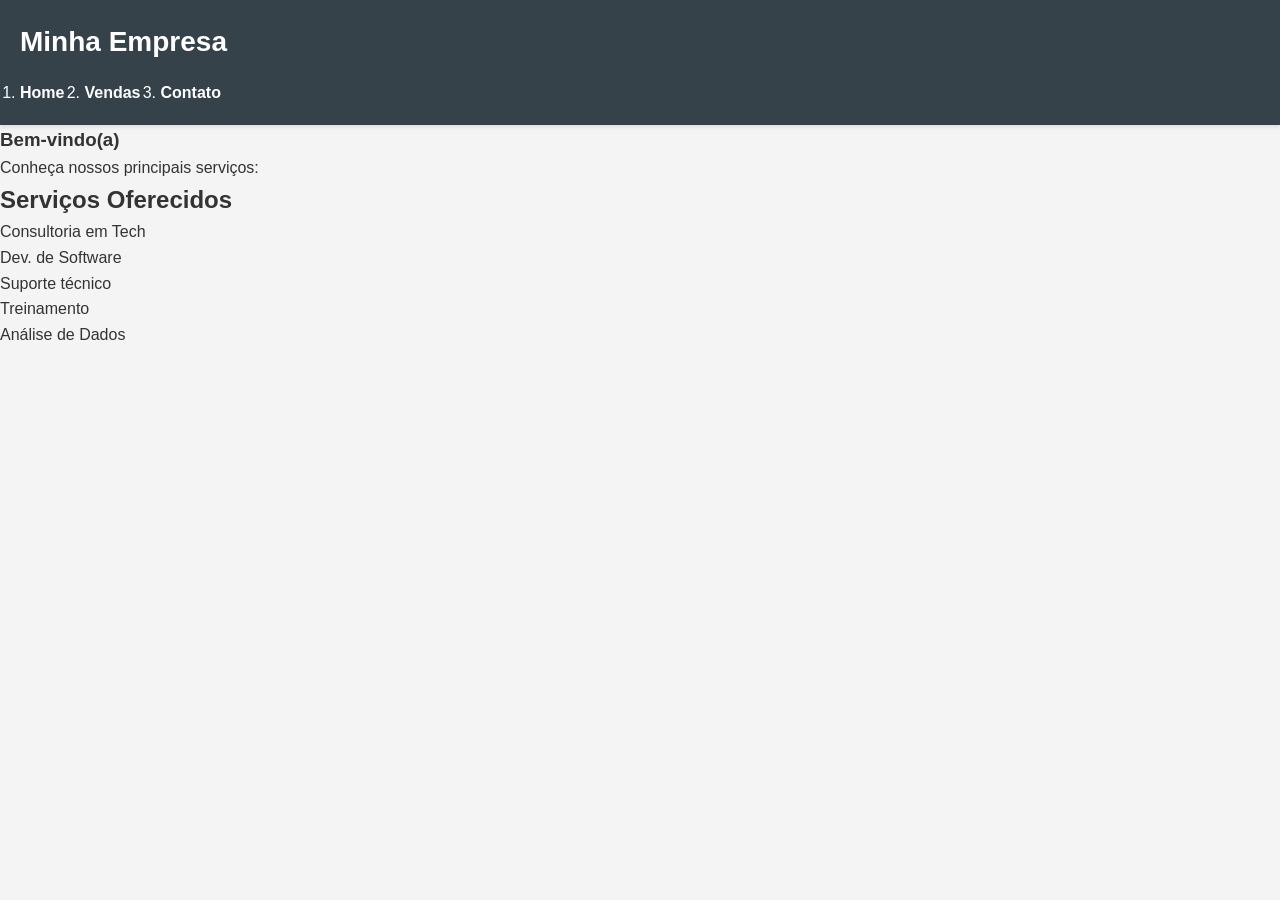
==== ex02/index.html @ b24a49fa "aula02_ex02" ====
<!DOCTYPE html>
<html lang="en">
<head>
    <meta charset="UTF-8">
    <meta name="viewport" content="width=device-width, initial-scale=1.0">
    <link rel="stylesheet" href="style.css">
    <title>Html semântico</title>    
</head>

<body>
    <header>
        <h1>Minha Empresa</h1>
    <nav>
        <ul>
            <li> <a href="/ex02/index.html"> Home</a></li>
            <li> <a href="/ex02/vendas.html"> Vendas</a></li>
            <li> <a href="/ex02/contato.html"> Contato</a></li>
        </ul>
    </nav>
   </header> 
   <main>
        <article>
            <section>
                <h1>Bem-vindo(a)</h1>
                <p>Conheça nossos principais serviços: </p>

                <h2>Serviços Oferecidos</h2>
                <ul>
                    <li>Consultoria em Tech</li>
                    <li>Dev. de Software</li>
                    <li>Suporte técnico</li>
                    <li>Treinamento</li>
                    <li>Análise de Dados</li>
                </ul>
            </section>
        </article>       
   </main>
</body>

</html>
---- ex02/style.css ----
* {
    margin: 0;
    padding: 0;
    box-sizing: border-box;
}

body {
    font-family: Arial, sans-serif;
    line-height: 1.6;
    color: #333;
    background-color: #f4f4f4;
}

header {
    background: #35424a;
    color: #ffffff;
    padding: 20px 0;
    box-shadow: 0 2px 4px rgba(0, 0, 0, 0.1);
}

header h1 {
   margin-left: 20px;
   margin-bottom: 15px;
   font-size: 28px;
}

nav ul {
    list-style: white;
    display: flex;
    gap: 20px;
    margin-left: 20px;
}

nav a {
    color: #ffffff;
    text-decoration: none;
    font-weight: bold;
    transition: color 0.3s;
}
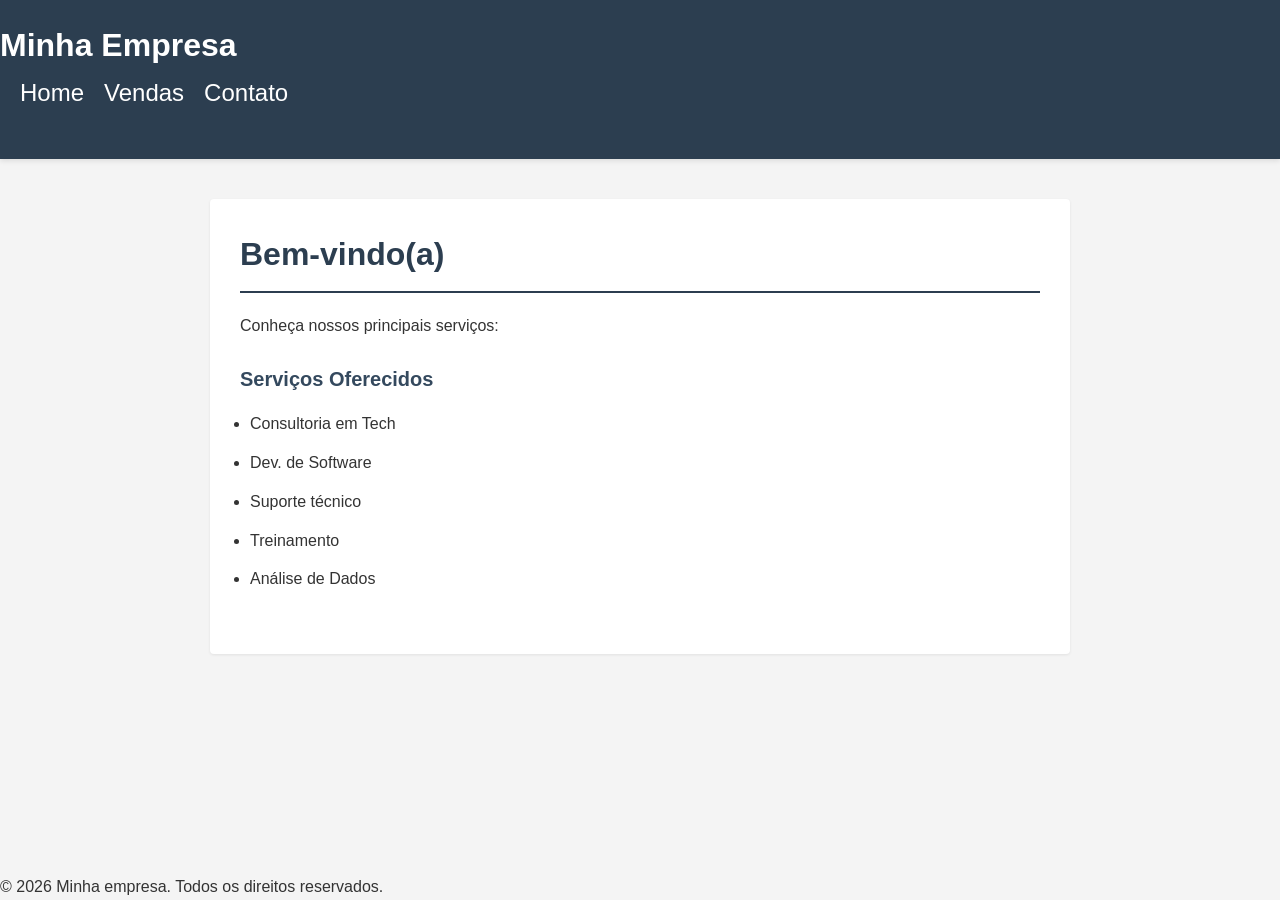
==== commit 5713a97d: "ex02_atualizado" ====
--- a/ex02/index.html
+++ b/ex02/index.html
@@ -1,10 +1,10 @@
 <!DOCTYPE html>
-<html lang="en">
+<html lang="pt-br">
 <head>
     <meta charset="UTF-8">
     <meta name="viewport" content="width=device-width, initial-scale=1.0">
     <link rel="stylesheet" href="style.css">
-    <title>Html semântico</title>    
+    <title>Minha Empresa - Serviços Tech</title>    
 </head>
 
 <body>
@@ -12,9 +12,9 @@
         <h1>Minha Empresa</h1>
     <nav>
         <ul>
-            <li> <a href="/ex02/index.html"> Home</a></li>
-            <li> <a href="/ex02/vendas.html"> Vendas</a></li>
-            <li> <a href="/ex02/contato.html"> Contato</a></li>
+            <li> <a href="index.html"> Home</a></li>
+            <li> <a href="vendas.html"> Vendas</a></li>
+            <li> <a href="contato.html"> Contato</a></li>
         </ul>
     </nav>
    </header> 
@@ -35,6 +35,9 @@
             </section>
         </article>       
    </main>
+   <footer>
+       <p>&copy; 2026 Minha empresa. Todos os direitos reservados.</p>
+   </footer>
 </body>
 
 </html>
--- a/ex02/style.css
+++ b/ex02/style.css
@@ -1,39 +1,107 @@
-* {
+*{
     margin: 0;
     padding: 0;
     box-sizing: border-box;
 }
 
-body {
-    font-family: Arial, sans-serif;
+html{
+    scroll-behavior: smooth;
+}
+
+body{
+    font-family: -apple-system, BlinkMacSystemFont, 'Segoe UI', sans-serif;
     line-height: 1.6;
     color: #333;
     background-color: #f4f4f4;
+    display: flex;
+    flex-direction: column;
+    min-height: 100vh;   
 }
 
-header {
-    background: #35424a;
-    color: #ffffff;
+/*=============================== */
+/* HEADER E NAVEGAÇÃO */ 
+/*=============================== */
+
+header{
+    background-color: #2c3e50;
+    color: white;
     padding: 20px 0;
-    box-shadow: 0 2px 4px rgba(0, 0, 0, 0.1);
+    box-shadow: 0 2px 5px rgba(0, 0, 0, 0.1);
 }
 
-header h1 {
-   margin-left: 20px;
-   margin-bottom: 15px;
-   font-size: 28px;
+header h2{
+    margin-left: 20px;
+    margin-bottom: 15px;
+    font-size: 24px;
+    font-weight: bold;
 }
 
 nav ul {
-    list-style: white;
+    list-style: none;
     display: flex;
+    font-size: 24px;
+    font-weight: bold;
     gap: 20px;
     margin-left: 20px;
 }
 
-nav a {
-    color: #ffffff;
+nav a{
+    color: white;
     text-decoration: none;
-    font-weight: bold;
-    transition: color 0.3s;
-}+    font-weight: 500;
+    transition: color 0.3s, border-bottom 0.3s;
+    padding-bottom: 2px;
+    border-bottom: 2px solid transparent;
+}
+
+nav a:hover {
+    color: #1abc9c;
+    border-bottom: 2px solid #ecf0f1;
+}
+
+/* CONTEÚDO PRINCIPAL */
+
+main{
+    flex: 1;
+    max-width: 900px;
+    margin: 40px auto;
+    padding: 0 20px;
+    width: 100%;
+}
+
+article {
+    background-color: white;
+    padding: 30px;
+    border-radius: 4px;
+    box-shadow: 0 1px 3px rgba(0, 0, 0, 0.08);
+}
+
+section {
+    margin-bottom: 30px;
+}
+
+section h1 {
+    font-size: 32px;
+    margin-bottom: 20px;
+    color: #2c3e50;
+    border-bottom: 2px solid #2c3e50;
+    padding-bottom: 10px;
+}
+
+section h2 {
+    font-size: 20px;
+    margin-top: 25px;
+    margin-bottom: 15px;
+    color: #34495e
+}
+
+ul{
+    margin-left: 10px;
+    margin-bottom: 15px;
+}
+
+ul li {
+    margin-bottom: 10px;
+    line-height: 1.8;
+}
+
